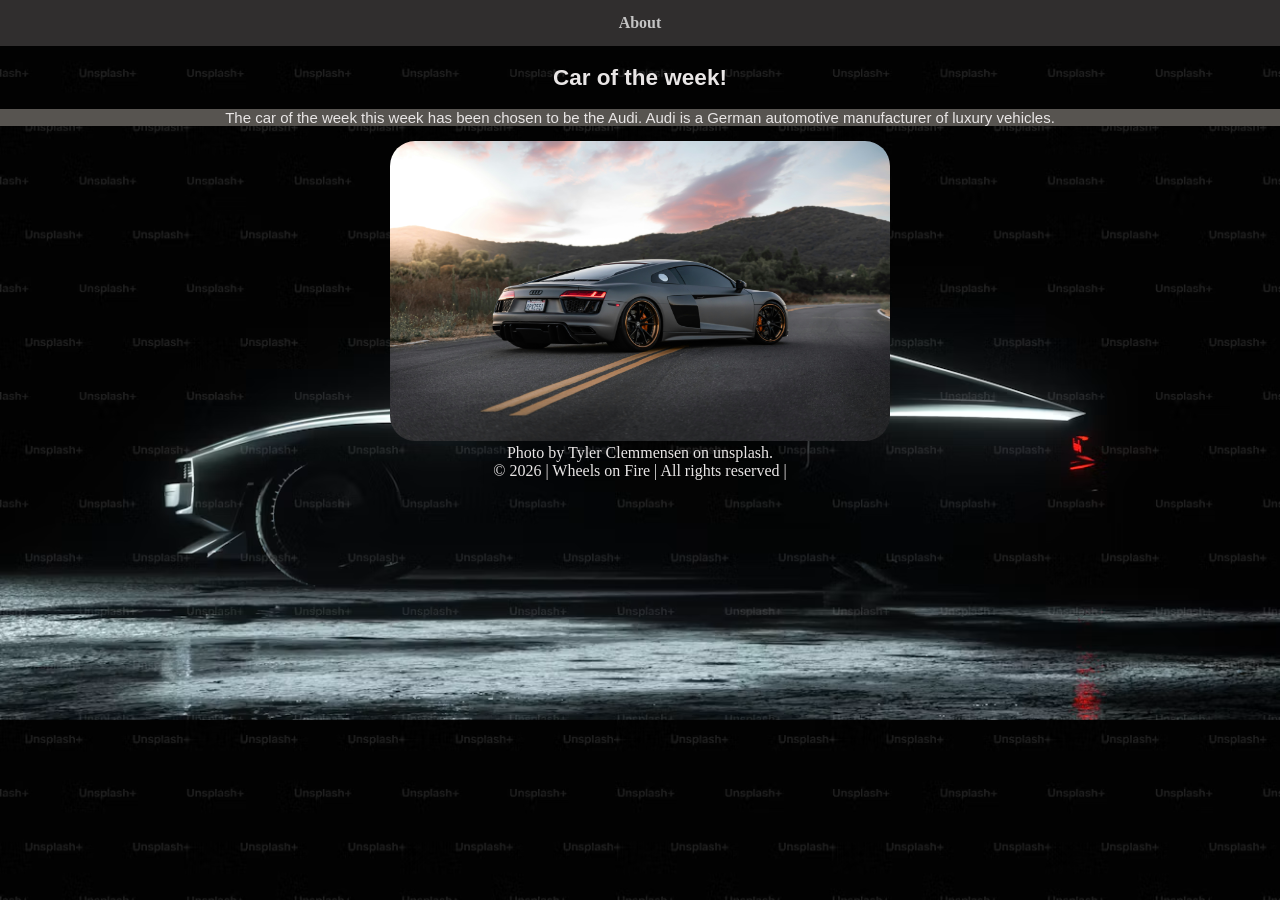
==== index.html @ 383558b6 "Update index.html" ====
<!DOCTYPE html>
<html lang="en">
    <head>
        <meta charset="UTF-8">
        <title>Wheels on Fire</title>
        <link rel="stylesheet" href="style.css">
    </head>
    <body>
    <ul>
        <li><b><a href="about.html">About</a></b></li>
    </ul>
    <article>
        <h1>
          <b>Car of the week!</b>  
        </h1>
        <div class="pgh">
            <p>
                The car of the week this week has been chosen to be the Audi.
                Audi is a German automotive manufacturer of luxury vehicles.
            </p>
        </div>
        <img src="car1.jpg" alt="Car Of The Week" width="500" height="300">
    </article>
    <footer>Photo by Tyler Clemmensen on unsplash.</footer>
    </body>
    <footer>
        © 2026  | Wheels on Fire | All rights reserved | 
    </footer>
</html>
---- style.css ----
ul {
  list-style-type: none;
  margin: 0;
  padding: 0;
  background-color: #302e2e;
  display: flex;
  justify-content: center;
}

ul li a {
  display: block;
  color: rgb(196, 196, 196);
  padding: 14px 16px;
  text-decoration: none;
}

ul li a:hover {
  background-color: #a54f4f;
}   

p, footer, article, h1{

    text-align:center;
    color:rgb(233, 230, 230)
}

article{
    font-family: "Noto sans",sans-serif;
    font-size: 15px;
}
/* background colour for h1*/ 
body {
  background-color: rgb(104, 17, 17);
  color: white;
  height: auto;
  width: auto;
  margin: 0;
  padding: 10;
}

img {
  border-radius: 25px;
}

body {
 background-image: url("background.jpg");
 background-color: #cccccc;
 background-size: cover;
}

.pgh {
  text-align: center;
  background-color: rgb(87, 84, 80);
}
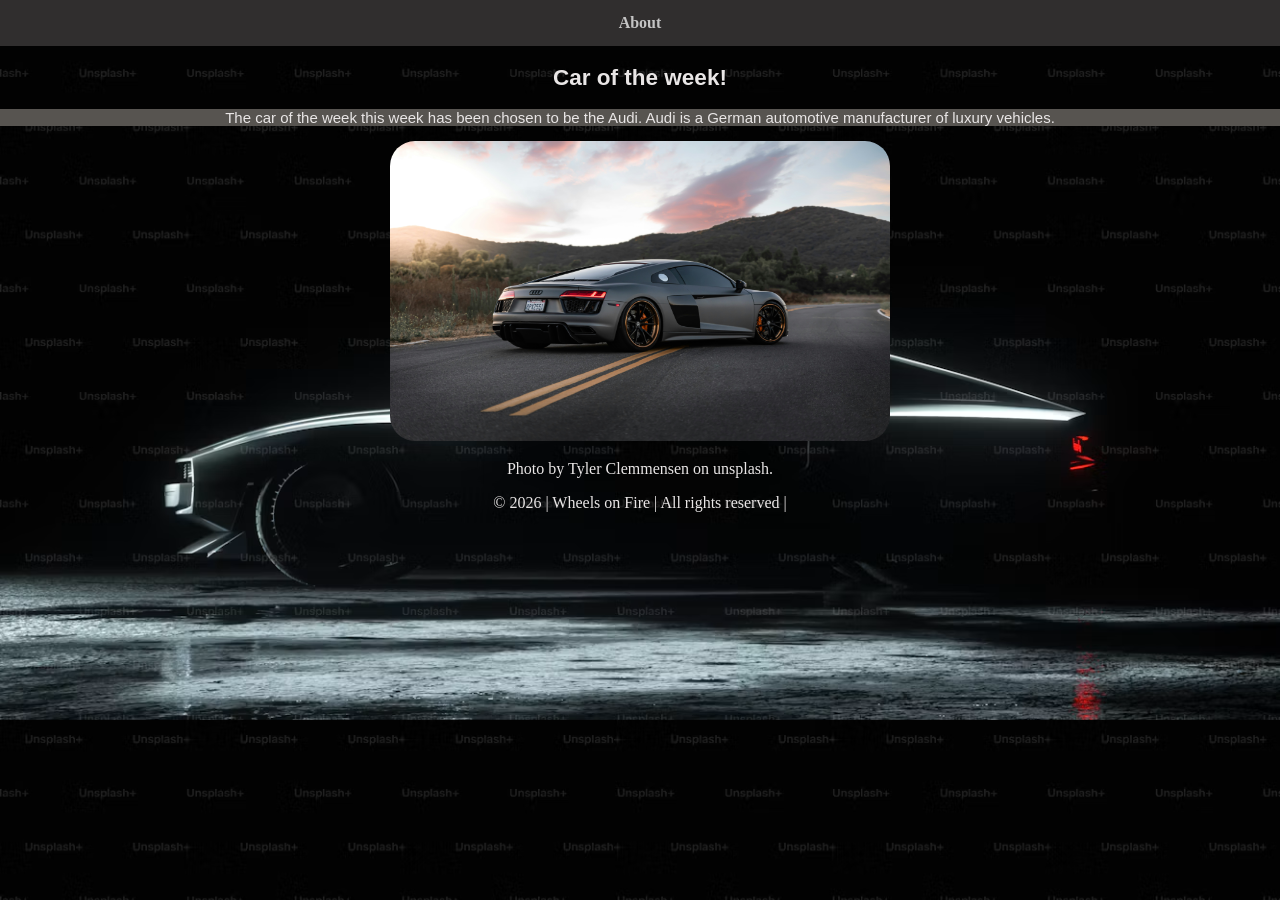
==== commit 5e51260d: "Update index.html" ====
--- a/index.html
+++ b/index.html
@@ -21,7 +21,9 @@
         </div>
         <img src="car1.jpg" alt="Car Of The Week" width="500" height="300">
     </article>
-    <footer>Photo by Tyler Clemmensen on unsplash.</footer>
+    <footer role="conentinfo">
+        <p>Photo by Tyler Clemmensen on unsplash.</p>
+    </footer>
     </body>
     <footer>
         © 2026  | Wheels on Fire | All rights reserved | 
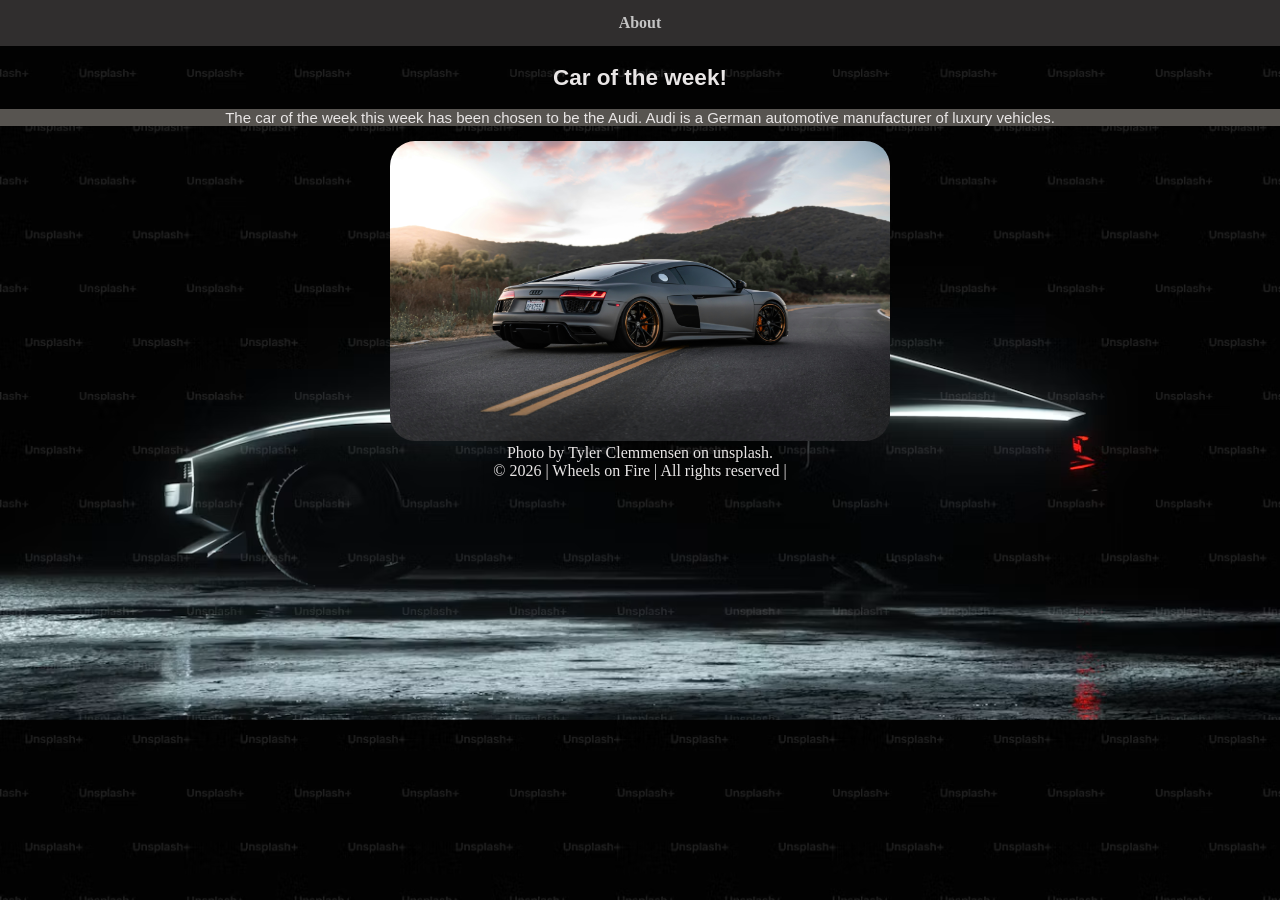
==== commit 832aecb1: "Update index.html" ====
--- a/index.html
+++ b/index.html
@@ -21,9 +21,7 @@
         </div>
         <img src="car1.jpg" alt="Car Of The Week" width="500" height="300">
     </article>
-    <footer role="conentinfo">
-        <p>Photo by Tyler Clemmensen on unsplash.</p>
-    </footer>
+    <footer>Photo by Tyler Clemmensen on unsplash.</footer>
     </body>
     <footer>
         © 2026  | Wheels on Fire | All rights reserved | 
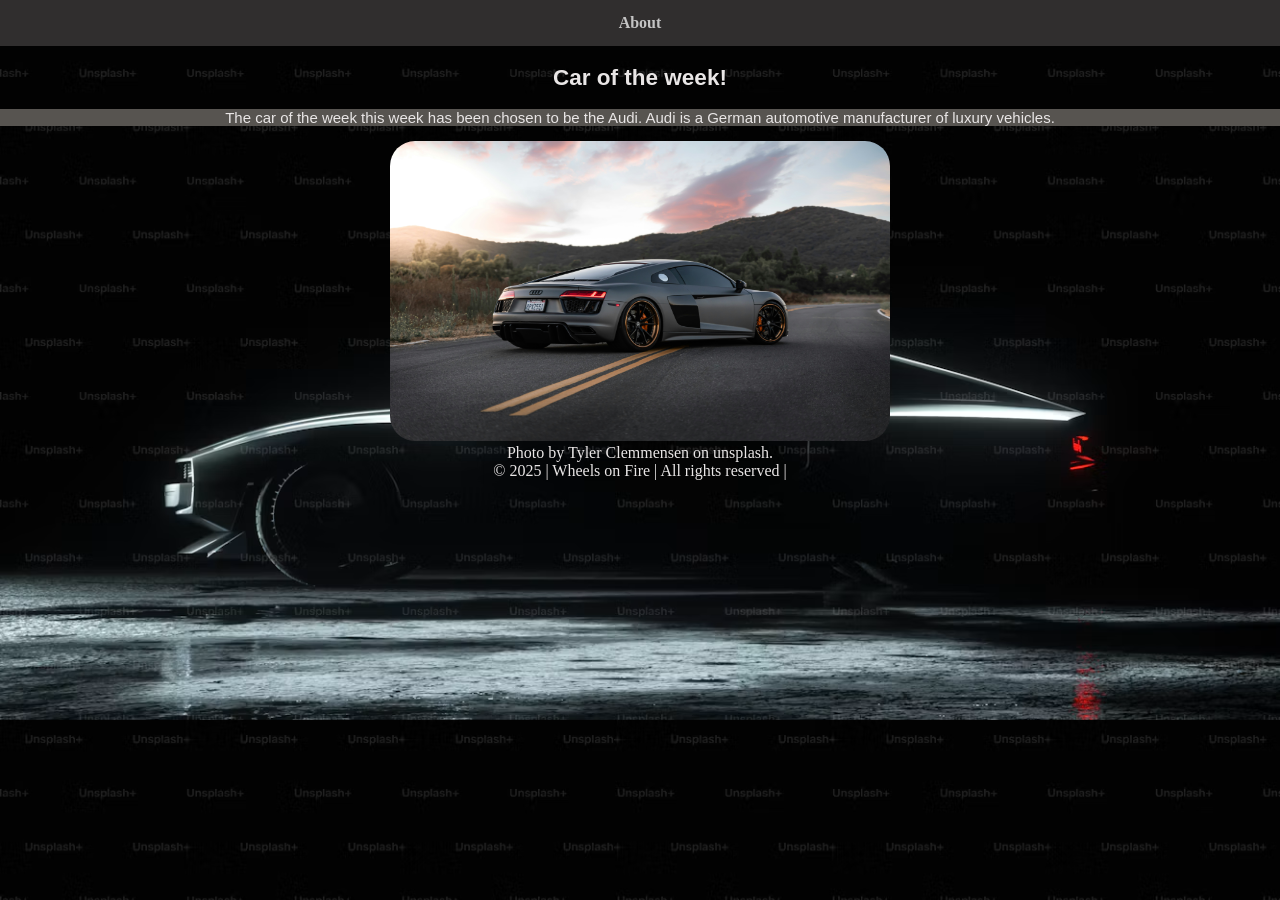
==== commit c95835a7: "Update index.html" ====
--- a/index.html
+++ b/index.html
@@ -24,6 +24,6 @@
     <footer>Photo by Tyler Clemmensen on unsplash.</footer>
     </body>
     <footer>
-        © 2026  | Wheels on Fire | All rights reserved | 
+        © 2025  | Wheels on Fire | All rights reserved | 
     </footer>
 </html>
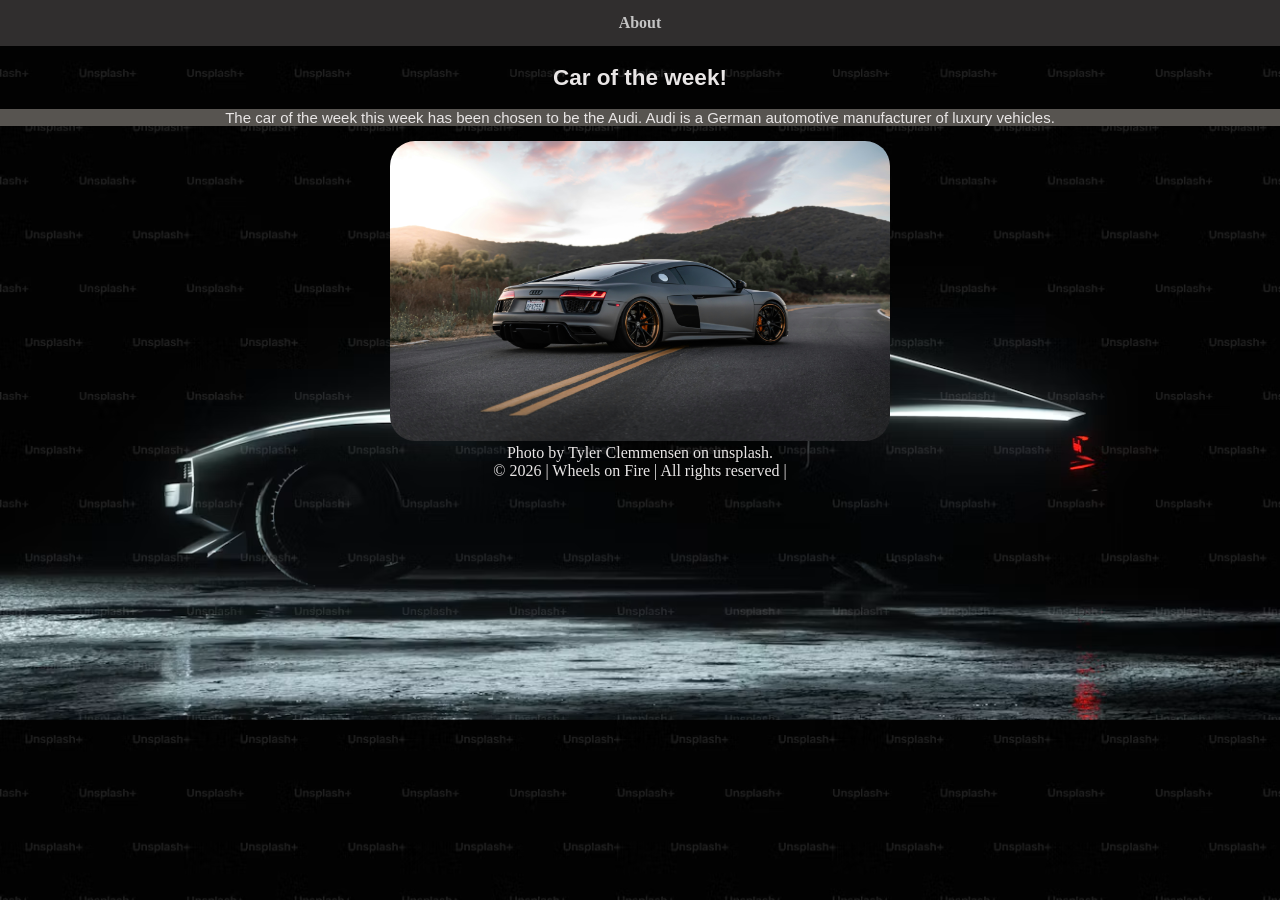
==== commit 1052e810: "Update index.html" ====
--- a/index.html
+++ b/index.html
@@ -24,6 +24,6 @@
     <footer>Photo by Tyler Clemmensen on unsplash.</footer>
     </body>
     <footer>
-        © 2025  | Wheels on Fire | All rights reserved | 
+        © 2026  | Wheels on Fire | All rights reserved | 
     </footer>
 </html>
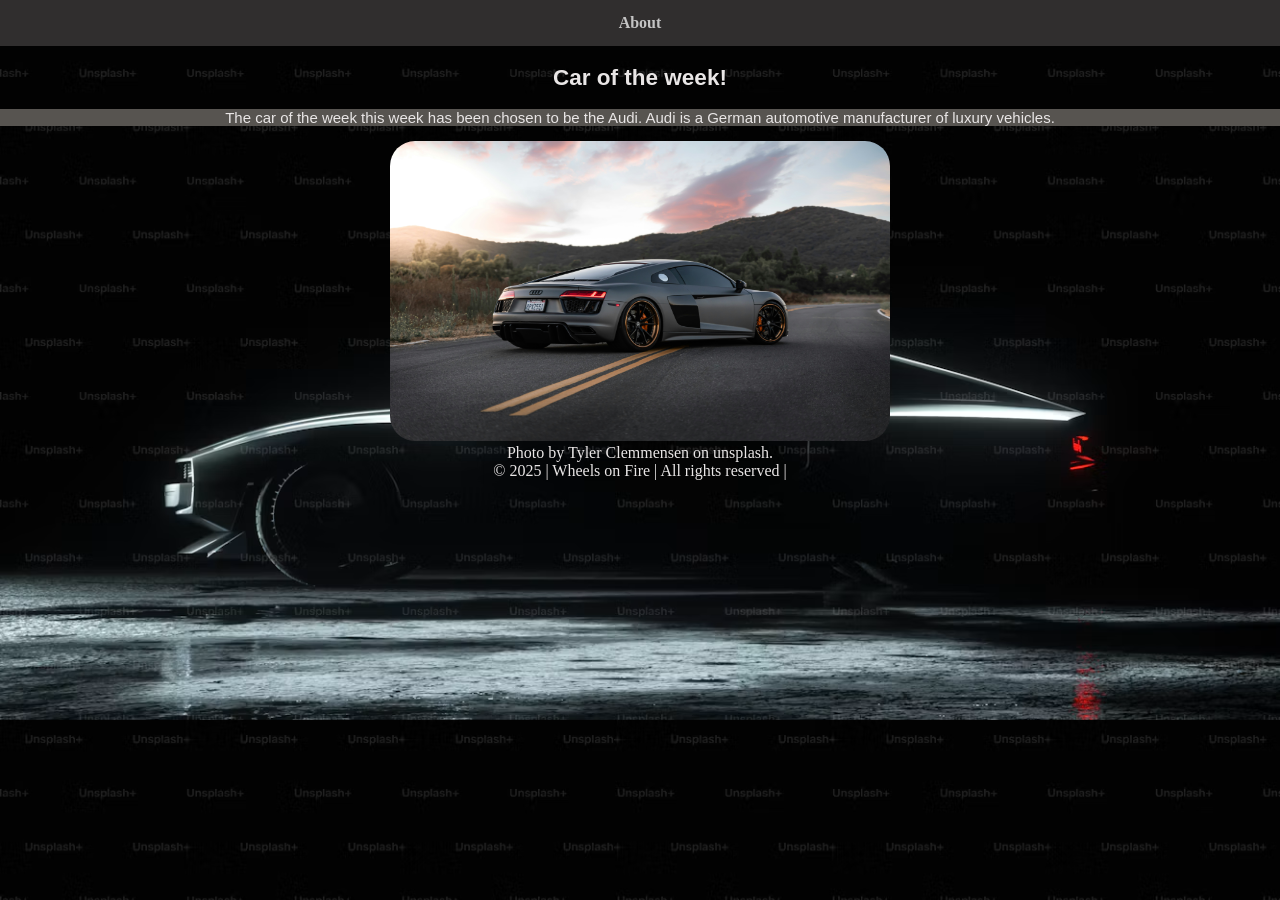
==== commit d4ac54c3: "Update index.html" ====
--- a/index.html
+++ b/index.html
@@ -24,6 +24,6 @@
     <footer>Photo by Tyler Clemmensen on unsplash.</footer>
     </body>
     <footer>
-        © 2026  | Wheels on Fire | All rights reserved | 
+        © 2025  | Wheels on Fire | All rights reserved | 
     </footer>
 </html>
